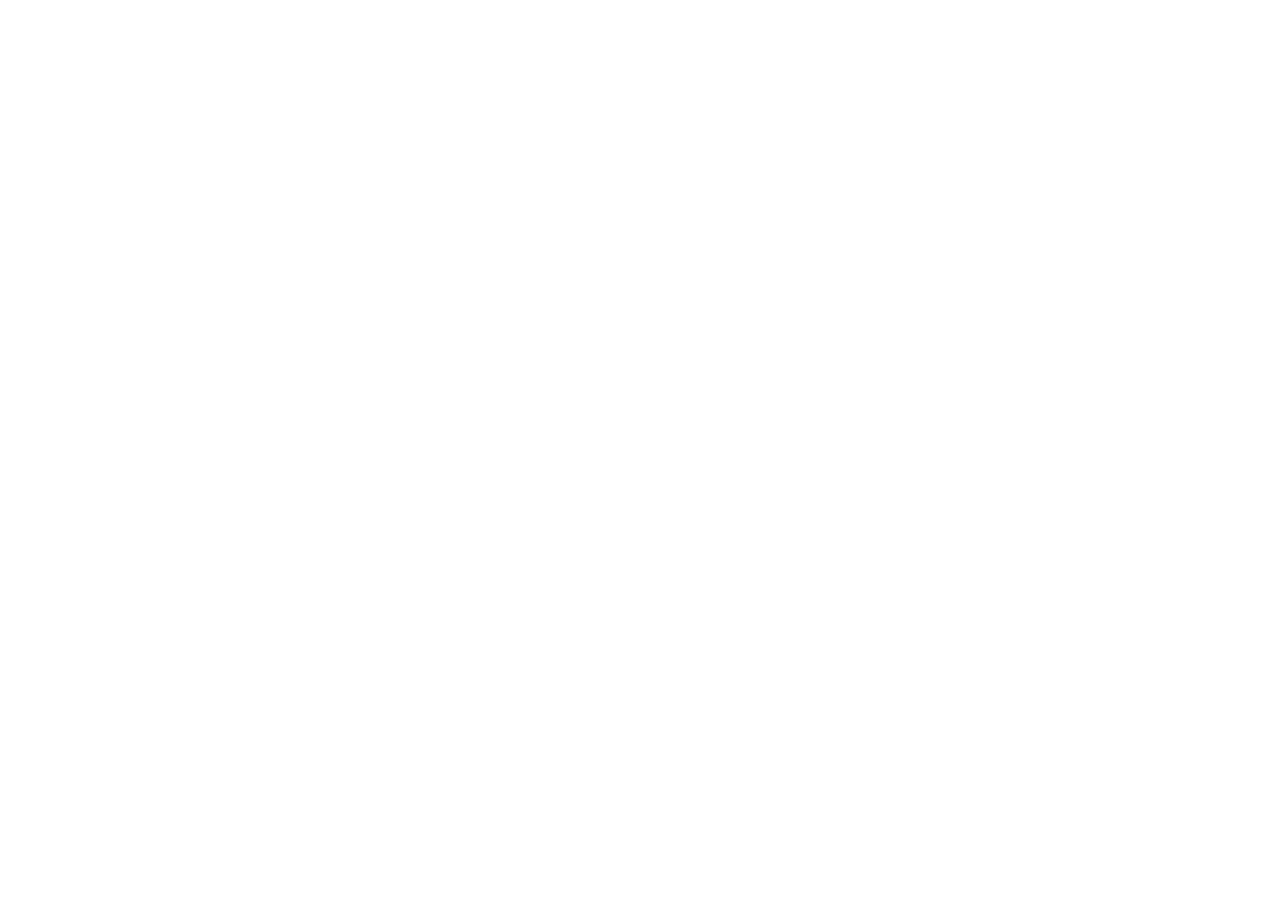
==== produtos.html @ 23a46533 "add style menu and table" ====
<!DOCTYPE html>
<html lang="en">
<head>
    <meta charset="UTF-8">
    <meta name="viewport" content="width=device-width, initial-scale=1.0">
    <title>Document</title>
</head>
<body>
    
</body>
</html>
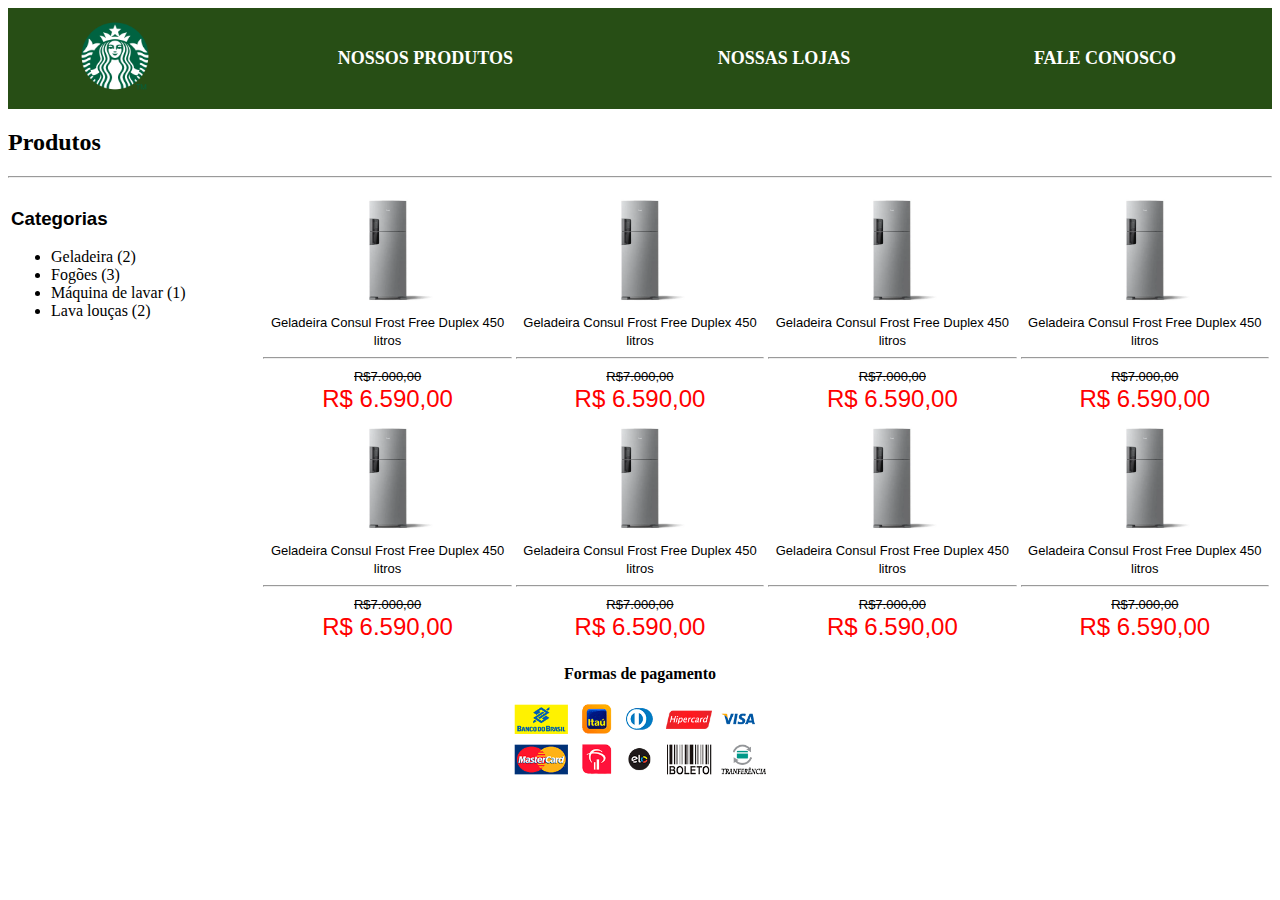
==== commit df44ca6b: "add products" ====
--- a/produtos.html
+++ b/produtos.html
@@ -3,9 +3,113 @@
 <head>
     <meta charset="UTF-8">
     <meta name="viewport" content="width=device-width, initial-scale=1.0">
-    <title>Document</title>
+    <title>Produtos</title>
 </head>
+
 <body>
+        <!--INICIO DO MENU-->
+        <table class="menu" style="background-color: rgb(39, 78, 21); width: 100%; font-size: large; text-align: center;">
+            <tr>
+                <td>
+                    <a href="index.html"><img src="logo.png" width="90px"></a>
+                </td>
+                <td><a href="produtos.html" style="text-decoration: none;"><font color="white"><b>NOSSOS PRODUTOS</b></font></a></td>
+                <td><a href="lojas.html" style="text-decoration: none;"><font color="white"><b>NOSSAS LOJAS</b></font></a></td>
+                <td><a href="contato.html" style="text-decoration: none;"><font color="white"><b>FALE CONOSCO</b></font></a></td>
+            </tr>
+        </table>
+        <!--FIM DO MENU-->
+    <h2>Produtos</h2>
+    <hr>
+        <table border=0 width="100%">
+            <tr>
+                <!--CATEGORIAS-->
+                <td rowspan="5" width="20%" valign="top">
+                    <h3><font face="Arial" >Categorias</font></h3>
+                    <ul>
+                        <li><font>Geladeira (2)</font></li>
+                        <li><font>Fogões (3)</font></li>
+                        <li><font>Máquina de lavar (1)</font></li>
+                        <li><font>Lava louças (2)</font></li>
+                    </ul>
+                </td>
+                <!--FIM CATEGORIAS-->
+
+                <!--INICIO ITENS-->
+                <td style="font-family: Arial;" width="20%" align="center" valign="bottom">
+                    <img src="geladeira.webp" width="120px">
+                    <br>
+                    <font size="2">Geladeira Consul Frost Free Duplex 450 litros</font>
+                    <hr>
+                    <font size="2"><strike>R$7.000,00</strike></font><br>
+                    <font size="5" color="red">R$ 6.590,00</font><br>
+                </td>
+                <!--FIM ITENS-->
+                <td style="font-family: Arial;" width="20%" align="center" valign="bottom">
+                    <img src="geladeira.webp" width="120px">
+                    <br>
+                    <font size="2">Geladeira Consul Frost Free Duplex 450 litros</font>
+                    <hr>
+                    <font size="2"><strike>R$7.000,00</strike></font><br>
+                    <font size="5" color="red">R$ 6.590,00</font><br>
+                </td>
+                <td style="font-family: Arial;" width="20%" align="center" valign="bottom">
+                    <img src="geladeira.webp" width="120px">
+                    <br>
+                    <font size="2">Geladeira Consul Frost Free Duplex 450 litros</font>
+                    <hr>
+                    <font size="2"><strike>R$7.000,00</strike></font><br>
+                    <font size="5" color="red">R$ 6.590,00</font><br>
+                </td>
+                <td style="font-family: Arial;" width="20%" align="center" valign="bottom">
+                    <img src="geladeira.webp" width="120px">
+                    <br>
+                    <font size="2">Geladeira Consul Frost Free Duplex 450 litros</font>
+                    <hr>
+                    <font size="2"><strike>R$7.000,00</strike></font><br>
+                    <font size="5" color="red">R$ 6.590,00</font><br>
+                </td>
+            <tr>
+                <td style="font-family: Arial;" width="20%" align="center" valign="bottom">
+                    <img src="geladeira.webp" width="120px">
+                    <br>
+                    <font size="2">Geladeira Consul Frost Free Duplex 450 litros</font>
+                    <hr>
+                    <font size="2"><strike>R$7.000,00</strike></font><br>
+                    <font size="5" color="red">R$ 6.590,00</font><br>
+                </td>
+                <td style="font-family: Arial;" width="20%" align="center" valign="bottom">
+                    <img src="geladeira.webp" width="120px">
+                    <br>
+                    <font size="2">Geladeira Consul Frost Free Duplex 450 litros</font>
+                    <hr>
+                    <font size="2"><strike>R$7.000,00</strike></font><br>
+                    <font size="5" color="red">R$ 6.590,00</font><br>
+                </td>
+                <td style="font-family: Arial;" width="20%" align="center" valign="bottom">
+                    <img src="geladeira.webp" width="120px">
+                    <br>
+                    <font size="2">Geladeira Consul Frost Free Duplex 450 litros</font>
+                    <hr>
+                    <font size="2"><strike>R$7.000,00</strike></font><br>
+                    <font size="5" color="red">R$ 6.590,00</font><br>
+                </td>
+                <td style="font-family: Arial;" width="20%" align="center" valign="bottom">
+                    <img src="geladeira.webp" width="120px">
+                    <br>
+                    <font size="2">Geladeira Consul Frost Free Duplex 450 litros</font>
+                    <hr>
+                    <font size="2"><strike>R$7.000,00</strike></font><br>
+                    <font size="5" color="red">R$ 6.590,00</font><br>
+                </td>
+                
+            </tr>
+            </tr>
+        </table>
+    <div id="pagamentos" style="text-align: center;">
+        <h4>Formas de pagamento</h4>
+        <img src="pagamentos.png" width="20%">
+    </div>
     
 </body>
 </html>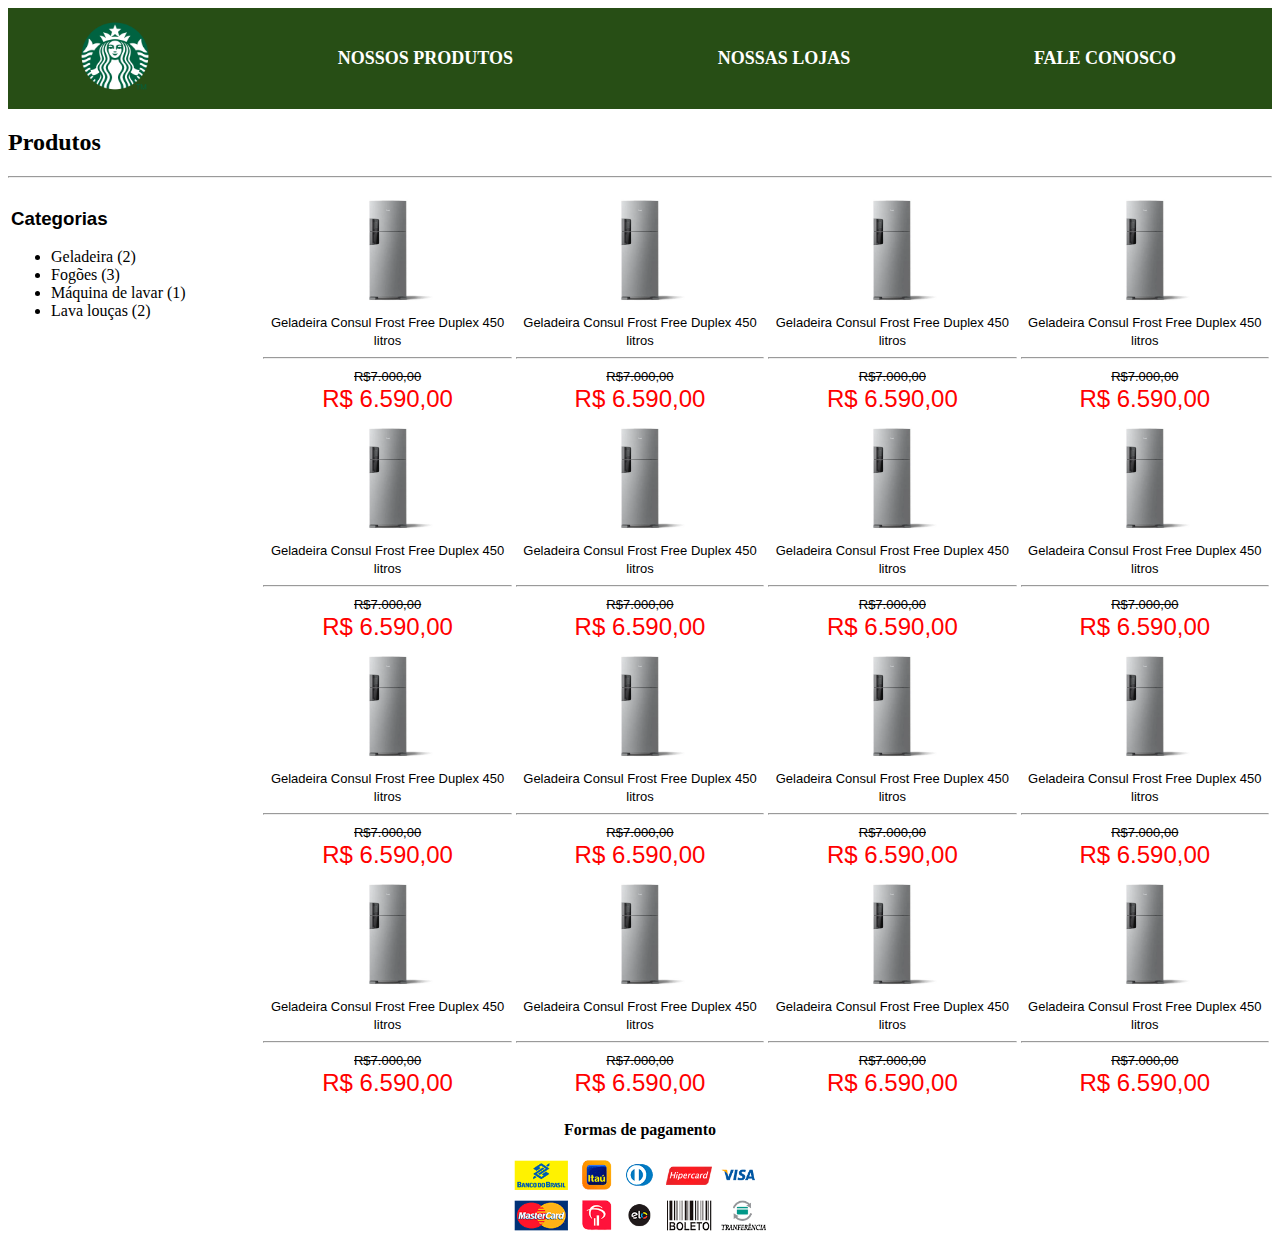
==== commit a3287631: "definitive test table products" ====
--- a/produtos.html
+++ b/produtos.html
@@ -23,7 +23,7 @@
     <hr>
         <table border=0 width="100%">
             <tr>
-                <!--CATEGORIAS-->
+                <!--INICIO CATEGORIAS-->
                 <td rowspan="5" width="20%" valign="top">
                     <h3><font face="Arial" >Categorias</font></h3>
                     <ul>
@@ -69,6 +69,42 @@
                     <font size="2"><strike>R$7.000,00</strike></font><br>
                     <font size="5" color="red">R$ 6.590,00</font><br>
                 </td>
+            
+            <tr><!--INICIO SEGUNDA LINHA DE PRODUTOS-->
+                <td style="font-family: Arial;" width="20%" align="center" valign="bottom">
+                    <img src="geladeira.webp" width="120px">
+                    <br>
+                    <font size="2">Geladeira Consul Frost Free Duplex 450 litros</font>
+                    <hr>
+                    <font size="2"><strike>R$7.000,00</strike></font><br>
+                    <font size="5" color="red">R$ 6.590,00</font><br>
+                </td>
+                <td style="font-family: Arial;" width="20%" align="center" valign="bottom">
+                    <img src="geladeira.webp" width="120px">
+                    <br>
+                    <font size="2">Geladeira Consul Frost Free Duplex 450 litros</font>
+                    <hr>
+                    <font size="2"><strike>R$7.000,00</strike></font><br>
+                    <font size="5" color="red">R$ 6.590,00</font><br>
+                </td>
+                <td style="font-family: Arial;" width="20%" align="center" valign="bottom">
+                    <img src="geladeira.webp" width="120px">
+                    <br>
+                    <font size="2">Geladeira Consul Frost Free Duplex 450 litros</font>
+                    <hr>
+                    <font size="2"><strike>R$7.000,00</strike></font><br>
+                    <font size="5" color="red">R$ 6.590,00</font><br>
+                </td>
+                <td style="font-family: Arial;" width="20%" align="center" valign="bottom">
+                    <img src="geladeira.webp" width="120px">
+                    <br>
+                    <font size="2">Geladeira Consul Frost Free Duplex 450 litros</font>
+                    <hr>
+                    <font size="2"><strike>R$7.000,00</strike></font><br>
+                    <font size="5" color="red">R$ 6.590,00</font><br>
+                </td> <!--FIM SEGUNDA LINHA DE PRODUTOS-->
+            </tr>
+
             <tr>
                 <td style="font-family: Arial;" width="20%" align="center" valign="bottom">
                     <img src="geladeira.webp" width="120px">
@@ -102,8 +138,43 @@
                     <font size="2"><strike>R$7.000,00</strike></font><br>
                     <font size="5" color="red">R$ 6.590,00</font><br>
                 </td>
-                
             </tr>
+
+            <tr>
+                <td style="font-family: Arial;" width="20%" align="center" valign="bottom">
+                    <img src="geladeira.webp" width="120px">
+                    <br>
+                    <font size="2">Geladeira Consul Frost Free Duplex 450 litros</font>
+                    <hr>
+                    <font size="2"><strike>R$7.000,00</strike></font><br>
+                    <font size="5" color="red">R$ 6.590,00</font><br>
+                </td>
+                <td style="font-family: Arial;" width="20%" align="center" valign="bottom">
+                    <img src="geladeira.webp" width="120px">
+                    <br>
+                    <font size="2">Geladeira Consul Frost Free Duplex 450 litros</font>
+                    <hr>
+                    <font size="2"><strike>R$7.000,00</strike></font><br>
+                    <font size="5" color="red">R$ 6.590,00</font><br>
+                </td>
+                <td style="font-family: Arial;" width="20%" align="center" valign="bottom">
+                    <img src="geladeira.webp" width="120px">
+                    <br>
+                    <font size="2">Geladeira Consul Frost Free Duplex 450 litros</font>
+                    <hr>
+                    <font size="2"><strike>R$7.000,00</strike></font><br>
+                    <font size="5" color="red">R$ 6.590,00</font><br>
+                </td>
+                <td style="font-family: Arial;" width="20%" align="center" valign="bottom">
+                    <img src="geladeira.webp" width="120px">
+                    <br>
+                    <font size="2">Geladeira Consul Frost Free Duplex 450 litros</font>
+                    <hr>
+                    <font size="2"><strike>R$7.000,00</strike></font><br>
+                    <font size="5" color="red">R$ 6.590,00</font><br>
+                </td>
+            </tr>
+
             </tr>
         </table>
     <div id="pagamentos" style="text-align: center;">
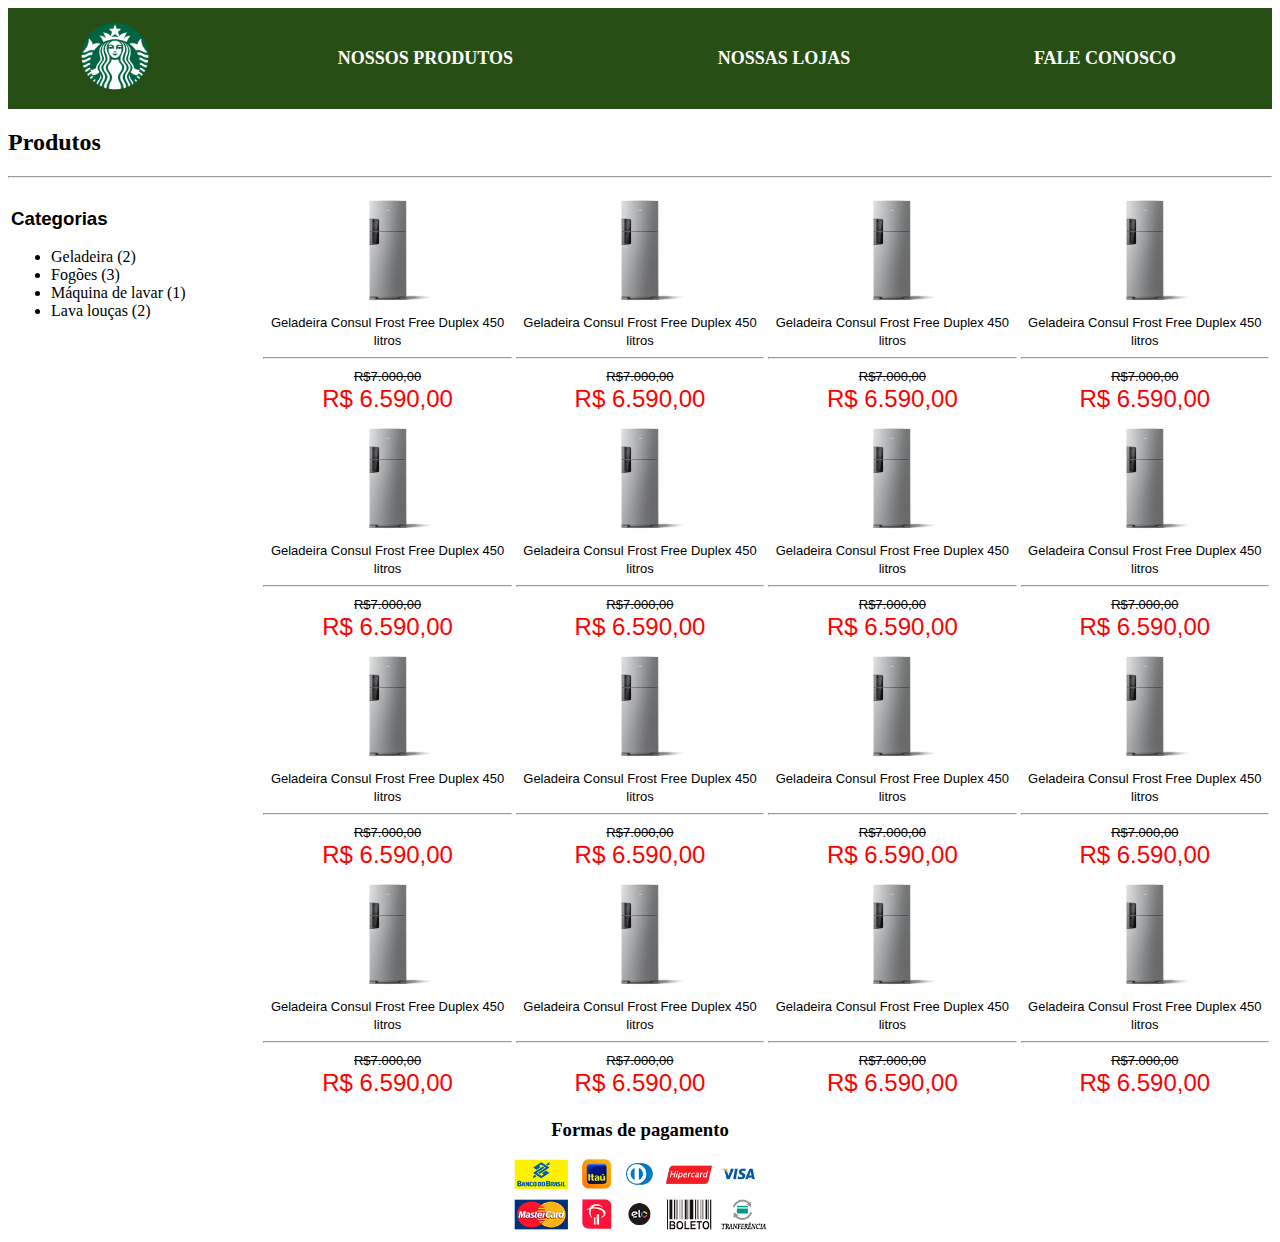
==== commit 636e4b1d: "formatacao h3" ====
--- a/produtos.html
+++ b/produtos.html
@@ -177,8 +177,8 @@
 
             </tr>
         </table>
-    <div id="pagamentos" style="text-align: center;">
-        <h4>Formas de pagamento</h4>
+    <div id="pagamentos" style="text-align: center;"><!--PAGAMENTO-->
+        <h3>Formas de pagamento</h4>
         <img src="pagamentos.png" width="20%">
     </div>
     
